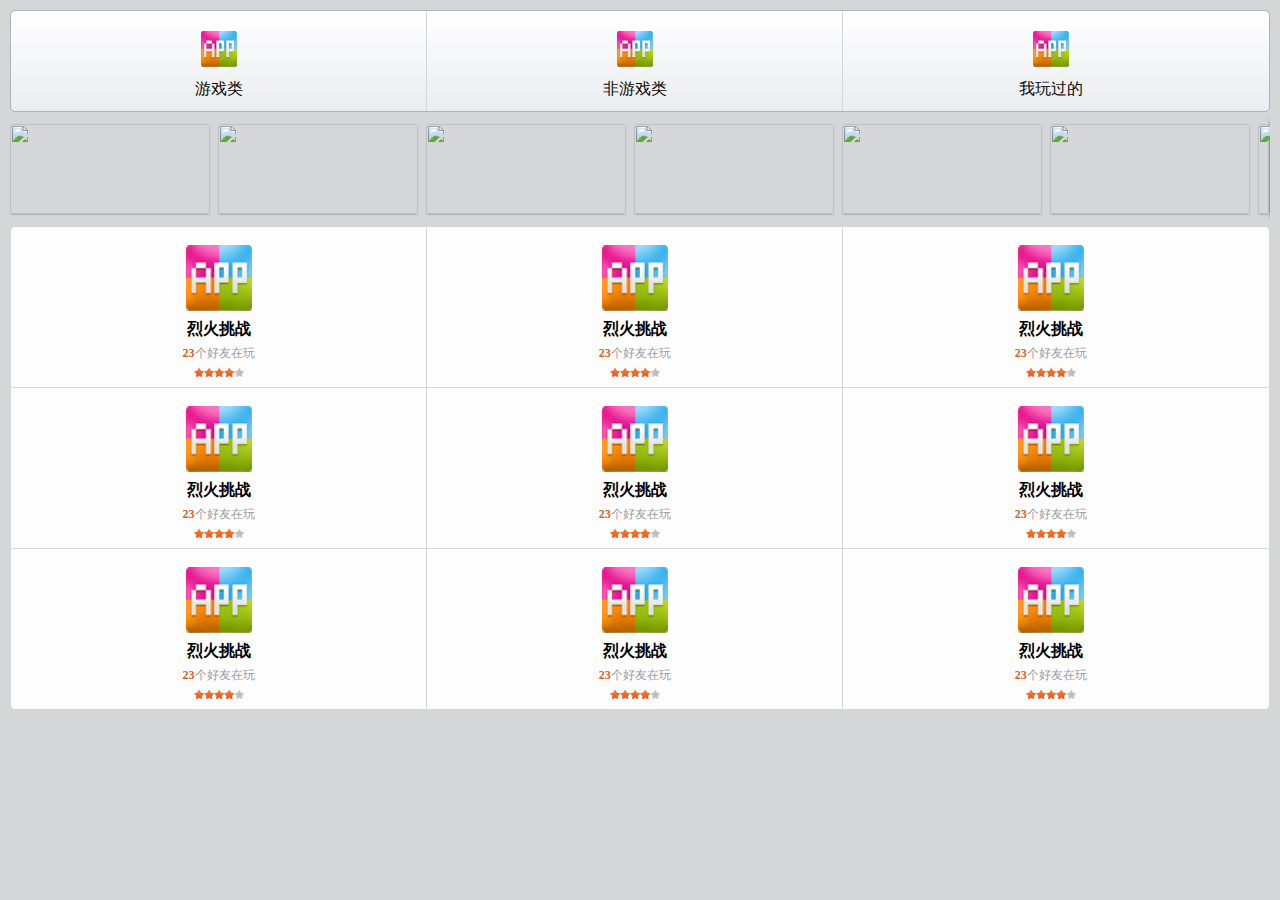
==== phone/html/qzone-appstore-index.html @ 48db8567 "【移动开放】安卓手机QZ应用TAB改版" ====
<!DOCTYPE HTML>
<html>
<head>
    <meta charset="UTF-8">
    <title>QQ空间-应用中心</title>
    <meta name="viewport" content="width=device-width,initial-scale=1.0, maximum-scale = 1.0,user-scalable=no" />
    <meta name="format-detection" content="telephone=no" />
    <meta name="apple-mobile-web-app-capable" content="yes" />
    <link href="../qzone-appstore.css" rel="stylesheet" type="text/css" media="all" />
    <!--<link href="http://qzonestyle.gtimg.cn/qzone_mobile/qzone-appstore.css" rel="stylesheet" type="text/css" media="all" />-->
</head>
<body>
<div class="container">
    <!-- app分类 -->
    <div class="app-nav">
        <a class="app-type">
            <i class="icon-app-type"></i>
            <span class="app-type-name">游戏类</span>
        </a>
        <a class="app-type">
            <i class="icon-app-type"></i>
            <span class="app-type-name">非游戏类</span>
        </a>
        <a class="app-type app-type-last">
            <i class="icon-app-type"></i>
            <span class="app-type-name">我玩过的</span>
        </a>
    </div>

    <!-- 广告图轮播 -->
    <div class="ad-scroll-container">
        <ul class="ad-scroll" style="width:2080px">
            <li>
                <a href="###"><img src="http://getimg.in/200x90" alt=""></a>
            </li>
            <li>
                <a href="###"><img src="http://getimg.in/200x90" alt=""></a>
            </li>
            <li>
                <a href="###"><img src="http://getimg.in/200x90" alt=""></a>
            </li>
            <li>
                <a href="###"><img src="http://getimg.in/200x90" alt=""></a>
            </li>
            <li>
                <a href="###"><img src="http://getimg.in/200x90" alt=""></a>
            </li>
            <li>
                <a href="###"><img src="http://getimg.in/200x90" alt=""></a>
            </li>
            <li>
                <a href="###"><img src="http://getimg.in/200x90" alt=""></a>
            </li>
            <li>
                <a href="###"><img src="http://getimg.in/200x90" alt=""></a>
            </li>
            <li>
                <a href="###"><img src="http://getimg.in/200x90" alt=""></a>
            </li>
            <li>
                <a href="###"><img src="http://getimg.in/200x90" alt=""></a>
            </li>
        </ul>
    </div>

    <!-- app列表 -->
    <div class="app-list-container">
        <!-- 每行三个 -->
        <div class="app-list-line">
            <a class="app-each" href="">
                <img src="../img/temp/icon-app-type.png" alt="" class="app-logo">
                <h5 class="app-name">烈火挑战</h5>
                <p><b>23</b>个好友在玩</p>
                <span class="star-outer"><span class="star-inner" style="width: 80%"></span></span>
            </a>
            <a class="app-each" href="">
                <img src="../img/temp/icon-app-type.png" alt="" class="app-logo">
                <h5 class="app-name">烈火挑战</h5>
                <p><b>23</b>个好友在玩</p>
                <span class="star-outer"><span class="star-inner" style="width: 80%"></span></span>
            </a>
            <a class="app-each app-each-last" href="">
                <img src="../img/temp/icon-app-type.png" alt="" class="app-logo">
                <h5 class="app-name">烈火挑战</h5>
                <p><b>23</b>个好友在玩</p>
                <span class="star-outer"><span class="star-inner" style="width: 80%"></span></span>
            </a>
        </div>
        <div class="app-list-line">
            <a class="app-each" href="">
                <img src="../img/temp/icon-app-type.png" alt="" class="app-logo">
                <h5 class="app-name">烈火挑战</h5>
                <p><b>23</b>个好友在玩</p>
                <span class="star-outer"><span class="star-inner" style="width: 80%"></span></span>
            </a>
            <a class="app-each" href="">
                <img src="../img/temp/icon-app-type.png" alt="" class="app-logo">
                <h5 class="app-name">烈火挑战</h5>
                <p><b>23</b>个好友在玩</p>
                <span class="star-outer"><span class="star-inner" style="width: 80%"></span></span>
            </a>
            <a class="app-each app-each-last" href="">
                <img src="../img/temp/icon-app-type.png" alt="" class="app-logo">
                <h5 class="app-name">烈火挑战</h5>
                <p><b>23</b>个好友在玩</p>
                <span class="star-outer"><span class="star-inner" style="width: 80%"></span></span>
            </a>
        </div>
        <div class="app-list-line app-list-line-last">
            <a class="app-each" href="">
                <img src="../img/temp/icon-app-type.png" alt="" class="app-logo">
                <h5 class="app-name">烈火挑战</h5>
                <p><b>23</b>个好友在玩</p>
                <span class="star-outer"><span class="star-inner" style="width: 80%"></span></span>
            </a>
            <a class="app-each" href="">
                <img src="../img/temp/icon-app-type.png" alt="" class="app-logo">
                <h5 class="app-name">烈火挑战</h5>
                <p><b>23</b>个好友在玩</p>
                <span class="star-outer"><span class="star-inner" style="width: 80%"></span></span>
            </a>
            <a class="app-each app-each-last" href="">
                <img src="../img/temp/icon-app-type.png" alt="" class="app-logo">
                <h5 class="app-name">烈火挑战</h5>
                <p><b>23</b>个好友在玩</p>
                <span class="star-outer"><span class="star-inner" style="width: 80%"></span></span>
            </a>
        </div>
    </div>
</div>
</body>
</html>
---- phone/qzone-appstore.css ----
@import url("reset.import.css");


/* 外容器 */
body{background-color: #d4d6d8}
.container{margin:10px}

/* app分类 */
.app-nav{border-radius: 5px;background: -webkit-gradient(linear, 0 0, 0 100%, from(#fff), to(#ebecf0));height: 100px;box-shadow: 0 1px 3px #c2c4c5 , 0 0 -1px #fff inset;border: #afb1b3 1px solid}
.app-nav .app-type{float: left;width: 33%;border-right:#d4d6d8 1px solid;height: 100px;cursor: pointer}
.app-nav .app-type-last{border-right: none}
.app-nav .app-type .icon-app-type{display: block;width: 36px;height: 36px;background-size: 36px 36px;background-image: url(img/temp/icon-app-type.png);margin:20px auto 12px}
.app-nav .app-type .app-type-name{display: block;text-align: center;color: #0a0603}

/* 广告图轮播 */
.ad-scroll-container{height: 104px;overflow: hidden;position: relative;background: url(base64/ad-scroll-container-bg.png) right center no-repeat;background-size: 4px 104px;margin: 5px 0}
.ad-scroll-container .ad-scroll{width:832px;height:90px;position: absolute;left: 0;top:7px}
.ad-scroll-container .ad-scroll li{float: left;width: 200px;margin-right:8px}
.ad-scroll-container .ad-scroll li a{display: block;cursor: pointer;height:90px}
.ad-scroll-container .ad-scroll li img{width: 200px;height: 90px;border-radius:3px;box-shadow: 0 1px 1px #afb1b3}

/* app列表 */
.app-list-container{box-shadow:0 1px 3px #d4d6d8;background-color: #fdfdfd;border-radius: 5px;border: #d4d6d8 1px solid}
.app-list-container .app-list-line{overflow: hidden;border-bottom:#d4d6d8 1px solid}
.app-list-container .app-list-line-last{border-bottom:none}
.app-list-container .app-list-line .app-each{float: left;width: 33%;height: 160px;text-decoration: none;text-align: center;border-right:#d4d6d8 1px solid}
.app-list-container .app-list-line .app-each-last{border-right: none}
.app-list-container .app-list-line .app-each .app-logo{width: 66px;height: 66px;display: block;margin:18px auto 8px}
.app-list-container .app-list-line .app-each .app-name{font-size: 16px;color: #000;font-weight: bold;}
.app-list-container .app-list-line .app-each p{color: #9b9b9b;padding: 5px 0;font-size: 12px}
.app-list-container .app-list-line .app-each p b{color: #e45c18}
.app-list-container .app-list-line .app-each .star-outer{display: block;width: 50px;height: 10px;background-image: url(base64/star-15-bg.png);background-size: 50px 10px;margin: 0 auto}
.app-list-container .app-list-line .app-each .star-inner{display: block;height: 10px;background-image: url(base64/star-15.png);background-size: 50px 10px;}
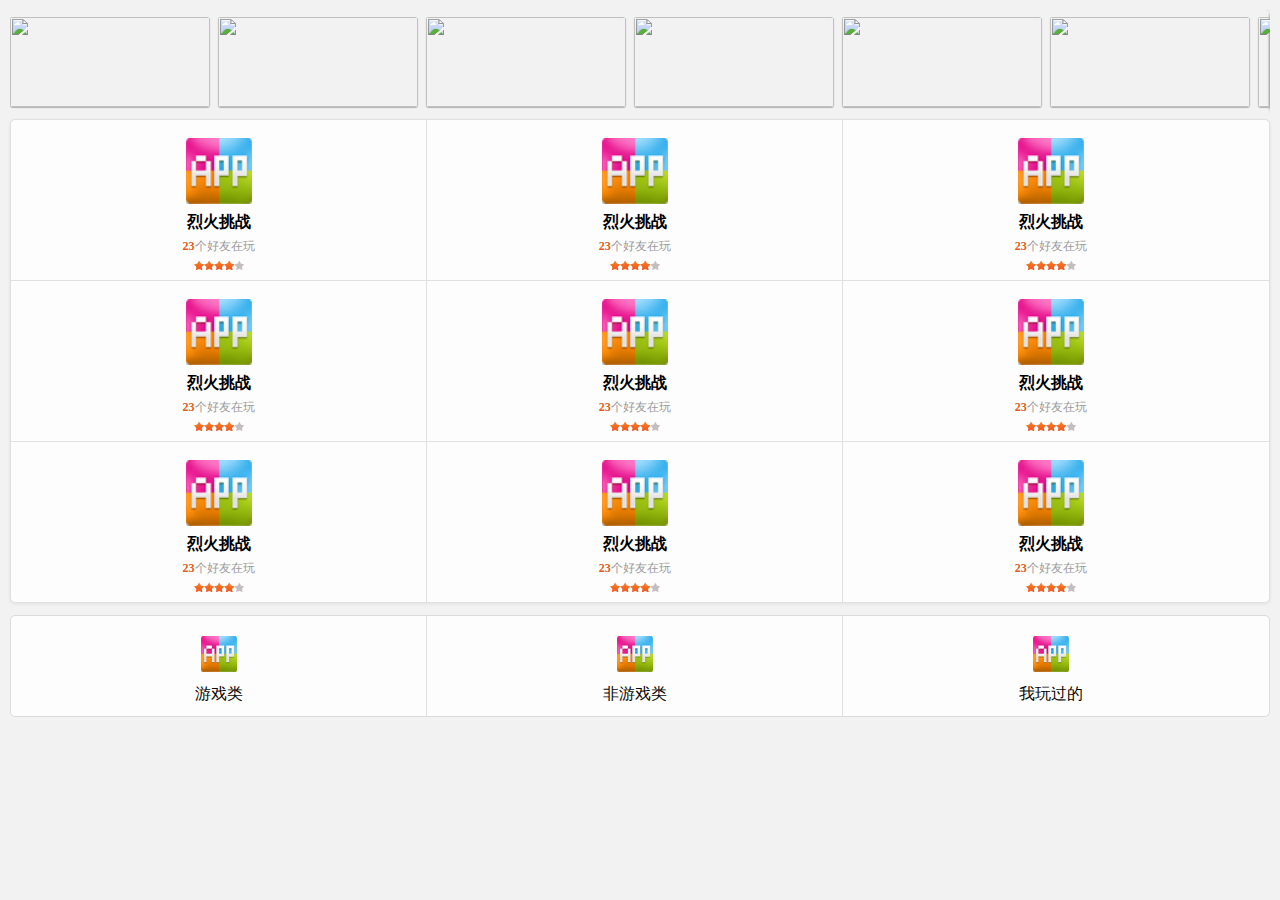
==== commit 56c59c75: "app-nav放下面" ====
--- a/phone/html/qzone-appstore-index.html
+++ b/phone/html/qzone-appstore-index.html
@@ -11,22 +11,6 @@
 </head>
 <body>
 <div class="container">
-    <!-- app分类 -->
-    <div class="app-nav">
-        <a class="app-type">
-            <i class="icon-app-type"></i>
-            <span class="app-type-name">游戏类</span>
-        </a>
-        <a class="app-type">
-            <i class="icon-app-type"></i>
-            <span class="app-type-name">非游戏类</span>
-        </a>
-        <a class="app-type app-type-last">
-            <i class="icon-app-type"></i>
-            <span class="app-type-name">我玩过的</span>
-        </a>
-    </div>
-
     <!-- 广告图轮播 -->
     <div class="ad-scroll-container">
         <ul class="ad-scroll" style="width:2080px">
@@ -79,7 +63,7 @@
                 <p><b>23</b>个好友在玩</p>
                 <span class="star-outer"><span class="star-inner" style="width: 80%"></span></span>
             </a>
-            <a class="app-each app-each-last" href="">
+            <a class="app-each" href="">
                 <img src="../img/temp/icon-app-type.png" alt="" class="app-logo">
                 <h5 class="app-name">烈火挑战</h5>
                 <p><b>23</b>个好友在玩</p>
@@ -99,14 +83,14 @@
                 <p><b>23</b>个好友在玩</p>
                 <span class="star-outer"><span class="star-inner" style="width: 80%"></span></span>
             </a>
-            <a class="app-each app-each-last" href="">
+            <a class="app-each" href="">
                 <img src="../img/temp/icon-app-type.png" alt="" class="app-logo">
                 <h5 class="app-name">烈火挑战</h5>
                 <p><b>23</b>个好友在玩</p>
                 <span class="star-outer"><span class="star-inner" style="width: 80%"></span></span>
             </a>
         </div>
-        <div class="app-list-line app-list-line-last">
+        <div class="app-list-line">
             <a class="app-each" href="">
                 <img src="../img/temp/icon-app-type.png" alt="" class="app-logo">
                 <h5 class="app-name">烈火挑战</h5>
@@ -119,7 +103,7 @@
                 <p><b>23</b>个好友在玩</p>
                 <span class="star-outer"><span class="star-inner" style="width: 80%"></span></span>
             </a>
-            <a class="app-each app-each-last" href="">
+            <a class="app-each" href="">
                 <img src="../img/temp/icon-app-type.png" alt="" class="app-logo">
                 <h5 class="app-name">烈火挑战</h5>
                 <p><b>23</b>个好友在玩</p>
@@ -127,6 +111,22 @@
             </a>
         </div>
     </div>
+
+    <!-- app分类 -->
+    <div class="app-nav">
+        <a class="app-type">
+            <i class="icon-app-type"></i>
+            <span class="app-type-name">游戏类</span>
+        </a>
+        <a class="app-type">
+            <i class="icon-app-type"></i>
+            <span class="app-type-name">非游戏类</span>
+        </a>
+        <a class="app-type">
+            <i class="icon-app-type"></i>
+            <span class="app-type-name">我玩过的</span>
+        </a>
+    </div>
 </div>
 </body>
 </html>--- a/phone/qzone-appstore.css
+++ b/phone/qzone-appstore.css
@@ -2,13 +2,13 @@
 
 
 /* 外容器 */
-body{background-color: #d4d6d8}
+body{background-color: #f2f2f2}
 .container{margin:10px}
 
 /* app分类 */
-.app-nav{border-radius: 5px;background: -webkit-gradient(linear, 0 0, 0 100%, from(#fff), to(#ebecf0));height: 100px;box-shadow: 0 1px 3px #c2c4c5 , 0 0 -1px #fff inset;border: #afb1b3 1px solid}
-.app-nav .app-type{float: left;width: 33%;border-right:#d4d6d8 1px solid;height: 100px;cursor: pointer}
-.app-nav .app-type-last{border-right: none}
+.app-nav{border-radius: 5px;background-color: #fdfdfd;height: 100px;box-shadow: 0 1px 3px #dbdbdb , 0 0 -1px #fff inset;border: #dbdbdb 1px solid;margin-top: 12px;margin-bottom: 12px}
+.app-nav .app-type{float: left;width: 33%;border-right:#e0e0e0 1px solid;height: 100px;cursor: pointer}
+.app-nav .app-type:last-child{border-right: none}
 .app-nav .app-type .icon-app-type{display: block;width: 36px;height: 36px;background-size: 36px 36px;background-image: url(img/temp/icon-app-type.png);margin:20px auto 12px}
 .app-nav .app-type .app-type-name{display: block;text-align: center;color: #0a0603}
 
@@ -20,11 +20,11 @@
 .ad-scroll-container .ad-scroll li img{width: 200px;height: 90px;border-radius:3px;box-shadow: 0 1px 1px #afb1b3}
 
 /* app列表 */
-.app-list-container{box-shadow:0 1px 3px #d4d6d8;background-color: #fdfdfd;border-radius: 5px;border: #d4d6d8 1px solid}
-.app-list-container .app-list-line{overflow: hidden;border-bottom:#d4d6d8 1px solid}
-.app-list-container .app-list-line-last{border-bottom:none}
-.app-list-container .app-list-line .app-each{float: left;width: 33%;height: 160px;text-decoration: none;text-align: center;border-right:#d4d6d8 1px solid}
-.app-list-container .app-list-line .app-each-last{border-right: none}
+.app-list-container{box-shadow:0 1px 3px #e0e0e0;background-color: #fdfdfd;border-radius: 5px;border: #e0e0e0 1px solid}
+.app-list-container .app-list-line{overflow: hidden;border-bottom:#e0e0e0 1px solid}
+.app-list-container .app-list-line:last-child{border-bottom:none}
+.app-list-container .app-list-line .app-each{float: left;width: 33%;height: 160px;text-decoration: none;text-align: center;border-right:#e0e0e0 1px solid}
+.app-list-container .app-list-line .app-each:last-child{border-right: none}
 .app-list-container .app-list-line .app-each .app-logo{width: 66px;height: 66px;display: block;margin:18px auto 8px}
 .app-list-container .app-list-line .app-each .app-name{font-size: 16px;color: #000;font-weight: bold;}
 .app-list-container .app-list-line .app-each p{color: #9b9b9b;padding: 5px 0;font-size: 12px}
